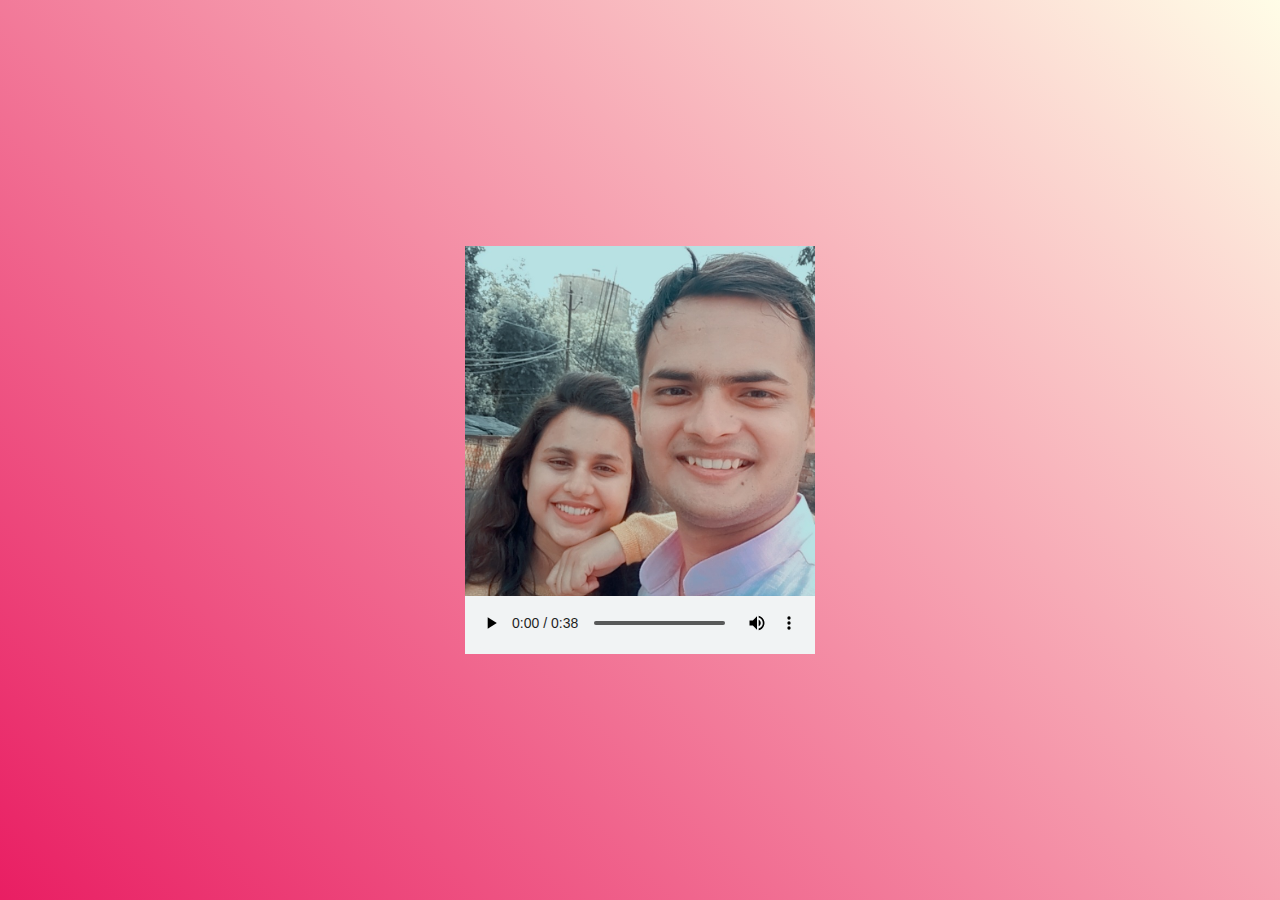
==== Card/index.html @ a840db3f "BirthdayCard" ====
<!DOCTYPE html>
<html lang="en">
  <head>
    <meta charset="UTF-8" />
    <meta http-equiv="X-UA-Compatible" content="IE=edge" />
    <meta name="viewport" content="width=device-width, initial-scale=1.0" />
    <title>Happy Birthday Shikha</title>
    <link rel="stylesheet" href="style.css" />
  </head>
  <body>
    <div class="player">
      <div class="imgBx">
        <img src="img3.jpg" alt="bgimage" />
      </div>
      <audio controls><source src="song.mp3" type="audio/mp3" /></audio>
    </div>
  </body>
</html>
---- Card/style.css ----
* {
  margin: 0;
  padding: 0;
  box-sizing: border-box;
}
body {
  display: flex;
  justify-content: center;
  align-items: center;
  min-height: 100vh;
  background: linear-gradient(45deg, #e91e63, #fffde7);
}
.player {
  position: relative;
  width: 350px;
  background: #f1f3f4;
  box-shadow: 0 50px 80px rgba(0, 0, 0, 0, 0.25);
}
.player .imgBx {
  position: relative;
  width: 100%;
  height: 350px;
}
.player .imgBx img {
  position: absolute;
  top: 0;
  left: 0;
  width: 100%;
  height: 100%;
  object-fit: cover;
}
.player audio {
  width: 100%;
  outline: none;
}
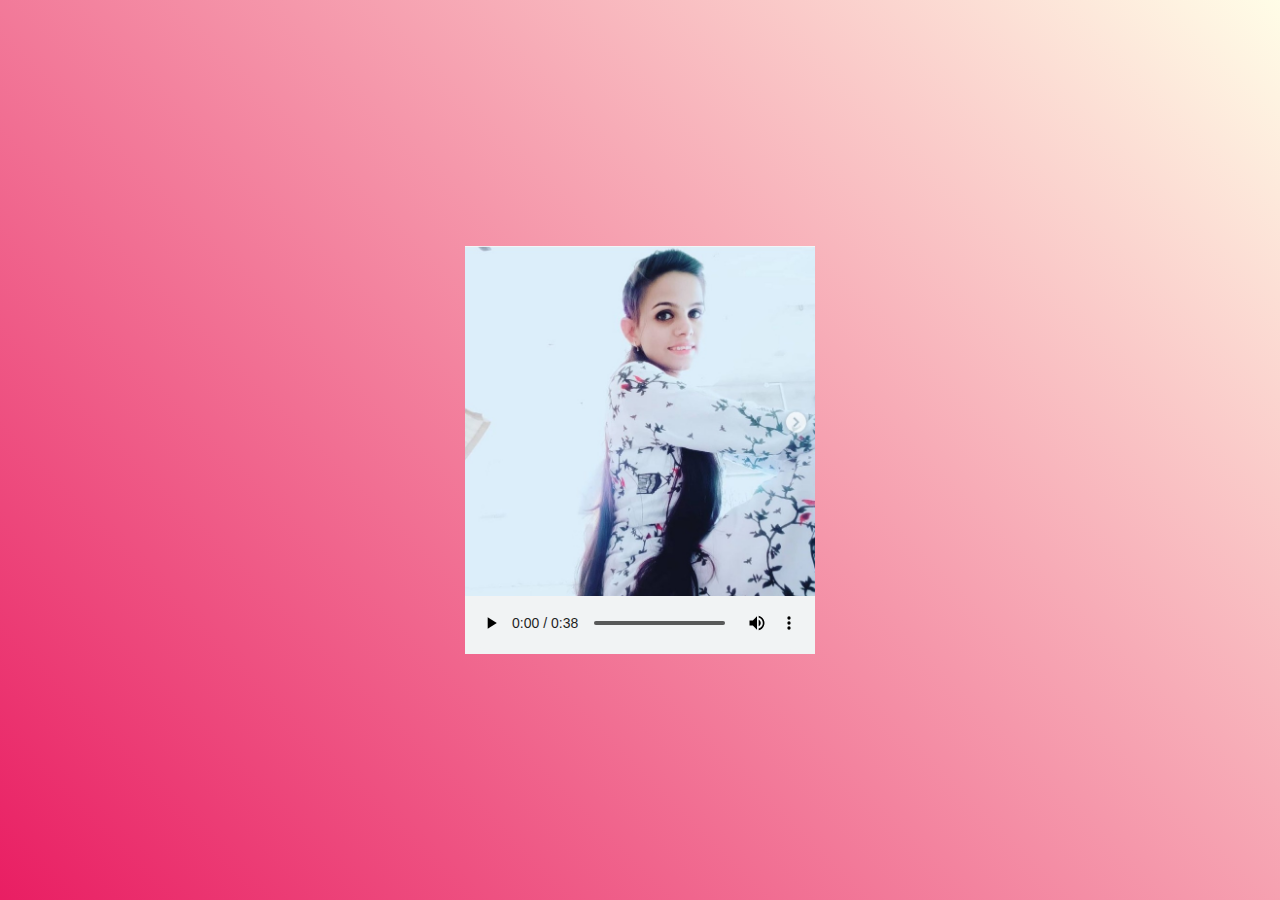
==== commit 79bba6a2: "Update index.html" ====
--- a/Card/index.html
+++ b/Card/index.html
@@ -4,7 +4,7 @@
     <meta charset="UTF-8" />
     <meta http-equiv="X-UA-Compatible" content="IE=edge" />
     <meta name="viewport" content="width=device-width, initial-scale=1.0" />
-    <title>Happy Birthday Shikha</title>
+    <title>Happy Birthday Swati(Bestie)</title>
     <link rel="stylesheet" href="style.css" />
   </head>
   <body>
@@ -12,7 +12,7 @@
       <div class="imgBx">
         <img src="img3.jpg" alt="bgimage" />
       </div>
-      <audio controls><source src="song.mp3" type="audio/mp3" /></audio>
+      <audio controls loop><source src="song.mp3" type="audio/mp3" /></audio>
     </div>
   </body>
 </html>
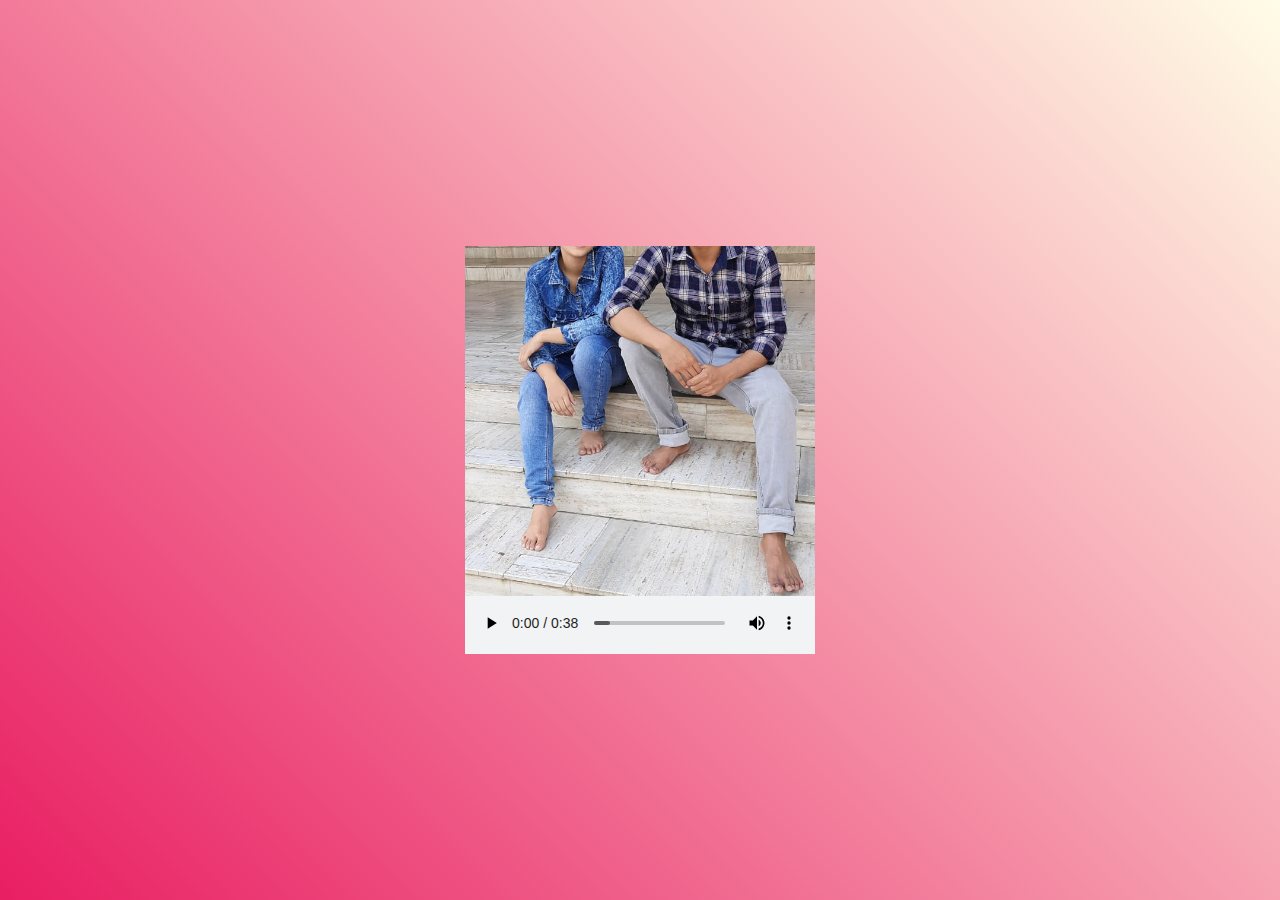
==== commit 3c5816a5: "update title" ====
--- a/Card/index.html
+++ b/Card/index.html
@@ -4,7 +4,7 @@
     <meta charset="UTF-8" />
     <meta http-equiv="X-UA-Compatible" content="IE=edge" />
     <meta name="viewport" content="width=device-width, initial-scale=1.0" />
-    <title>Happy Birthday Swati(Bestie)</title>
+    <title>Happy Birthday Nikki(Buchiya)</title>
     <link rel="stylesheet" href="style.css" />
   </head>
   <body>
